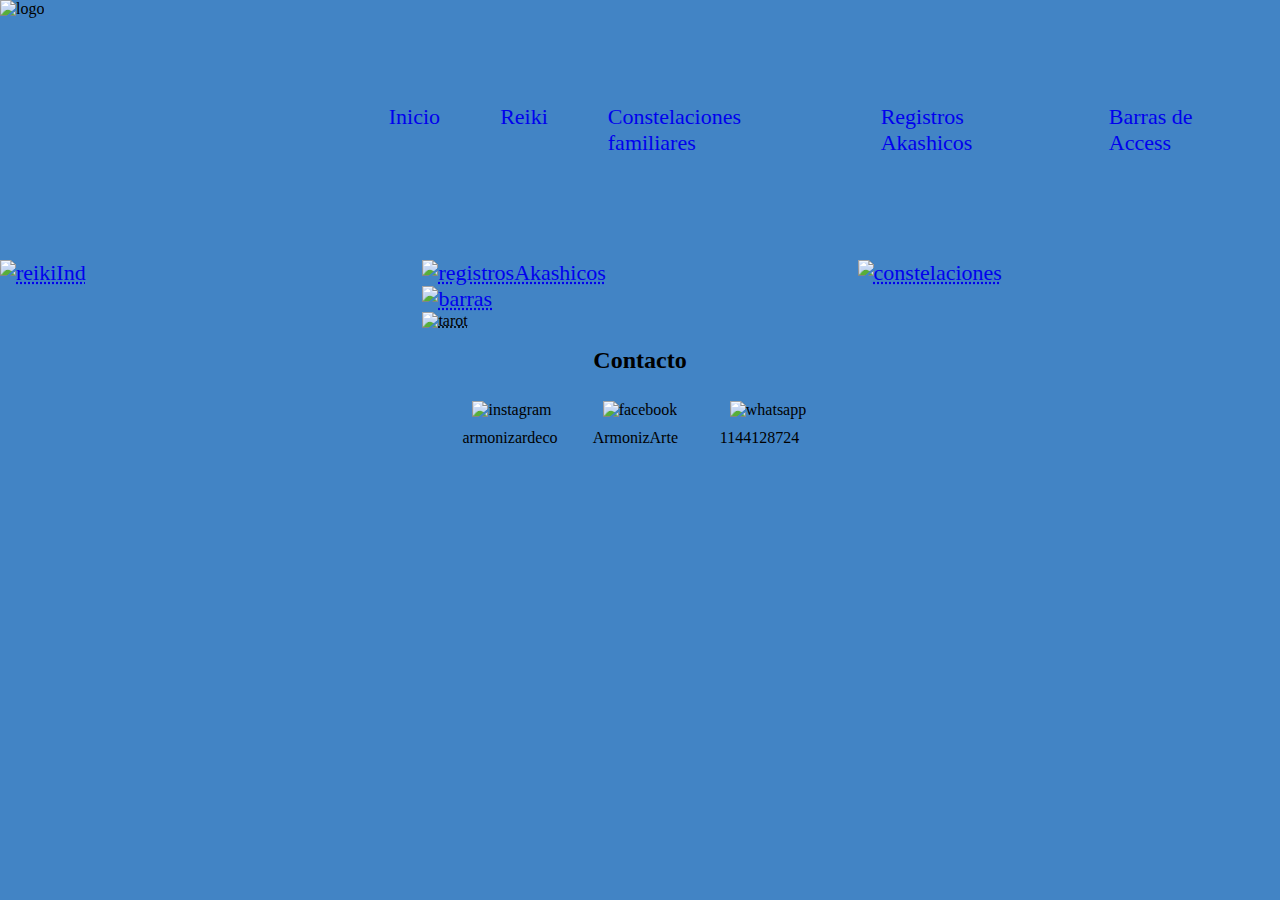
==== index.html @ fe1e3ec0 "Se terminan de crear paginas con responsive" ====
<!DOCTYPE html>
<html lang="es">
<head>
    <meta charset="UTF-8">
    <meta http-equiv="X-UA-Compatible" content="IE=edge">
    <meta name="viewport" content="width=device-width, initial-scale=1.0">
    <title>Inicio</title>
    <link rel="shortcut icon" href="IMG/logoArmonizarte.jpg" type="image/x-icon">
    <link rel="stylesheet" href="CSS/estilos.css">
</head>
<body>
    <header class="jc">
        <div class="logo">
            <!--Logo-->
            <img src="IMG/logoArmonizarte_preview_rev_1.png" alt="logo">
        </div>
        <nav>
            <ul>
                <li><a href="#">Inicio</a></li>
                <li><a href="Pages/reiki.html">Reiki</a></li>
                <li><a href="Pages/constelaciones.html">Constelaciones familiares</a></li>
                <li><a href="Pages/registrosAkashicos.html">Registros Akashicos</a></li>
                <li><a href="Pages/BarrasDeAccess.html">Barras de Access</a></li>
            </ul>
        </nav>
    </header>
    <main class="gridIn">
        <div class="reikiImg">
            <a href="Pages/reiki.html"><abbr title="Reiki"><img src="IMG/fotoreiki3.jpg" alt="reikiInd" class="imgFix imgFixMob"></abbr></a>
        </div>

        <div class="regAkImg">
            <a href="Pages/registrosAkashicos.html"><abbr title="Registros Akashicos"><img src="IMG/Libro.png" alt="registrosAkashicos" class="imgFix imgFixMob" ></abbr></a>
        </div>
        <div class="barrasImg">
            <a href="Pages/BarrasDeAccess.html"><abbr title="Barras de Access"><img src="IMG/Barras.jpg" alt="barras" class="imgFix imgFixMob"></abbr></a>
        </div>
        <div class="tarotImg">
            <abbr title="Tarot"><img src="IMG/tarot.jpg" alt="tarot" class="imgFix imgFixMob dispNoneMob"></abbr>
        </div>
        <div class="constImg">
            <a href="Pages/constelaciones.html"><abbr title="Constelacion familiar"><img src="IMG/Muelle.jpg" alt="constelaciones" class="imgFix imgFixMob"></abbr></a>
        </div>
    </main>
    <footer class=>
        <h2 class="tit"><strong> Contacto</strong></h2>
        <div class="inst">
            <img src="IMG/instagram-g9220930b6_640.png" alt="instagram" class="imgFoot">
            <p>armonizardeco</p>
        </div>
        <div class="fb">
            <img src="IMG/facebook-gdca5293d9_640.png" alt="facebook" class="imgFoot">
            <p>ArmonizArte</p>
        </div>
        <div class="wp">
            <img src="IMG/whatsapp-g891fa59b3_640.png" alt="whatsapp" class="imgFoot">
            <p>1144128724</p>
        </div>
    </footer>
</body>
</html>
---- CSS/estilos.css ----
/* General */

* {
    margin: 0;
    background-color: rgb(66, 132, 197);
}

ul {
    list-style-type: none;
}

a {
    text-decoration: none;
}


/* Vista Desktop */

@media(min-width: 1024px) {

/* Header - General - Desktop */

header, ul {
    display: flex;
    flex-direction: row;
}

.jc {
    justify-content: space-between;
    align-items: center;
}

li {
    padding: 30px;
}

.logo {
    width: 330px;
    height: 260px;
    padding: -34px;
}

a {
    font-size: 22px;
}

/* Main - Index - */

.gridIn {
    display: grid;
    grid-template-areas: 
    "reikiImg regAkImg constImg"
    "reikiImg barrasImg constImg"
    "reikiImg tarotImg constImg";
    grid-template-columns: 33% 34% 33%;
    grid-template-rows: auto auto auto;
}
.reikiImg {
        grid-area:reikiImg;
}
.regAkImg {
        grid-area:regAkImg;
}
.barrasImg {grid-area:barrasImg;
}
.tarotImg {
        grid-area:tarotImg;
}
.constImg {
        grid-area:constImg;
}

.imgFix {
    width: 100%;
    height: 100%;
}

/*Main - Reiki - */

.gridRei {
    display: grid;
    grid-template-areas:
    "imgIzRei p1Rei imgDerRei"
    "p2Rei imgMeRei p3Rei";
    grid-template-columns: 33% 34% 33%;
    grid-template-rows: auto auto auto;
}

.imgIzRei {
    grid-area:imgIzRei;
}
.p1Rei {
    grid-area:p1Rei;
}
.imgDerRei {
    grid-area:imgDerRei;
}
.p2Rei {
    grid-area:p2Rei;
}
.imgMeRei {
    grid-area:imgMeRei;
}
.p3Rei {
    grid-area:p3Rei;
}

.pr {
    font-size: 35px;
}

.logoReiki {
    display: flex;
    flex-direction: row;
    justify-content: center;
}

.logFix {
    width: 150px;
    height: 150px;
    padding: 20px;
}

.imgFixRei {
    width: 100%;
    height: auto;
}

/*Main - Constelaciones - Desktop */

.constGrid {
    display: grid;
    grid-template-areas:
    "constVinc3 constVinc2 constVinc"
    "constVinc4 constVinc1 constVinc"
    "pConst pConst pConst";
    grid-template-columns: 33% 34% 33%;
    grid-template-rows: auto auto auto;
}

.constVinc {
    grid-area: constVinc;
}
.constVinc1 {
    grid-area: constVinc1;
}
.constVinc2 {
    grid-area: constVinc2;
}
.constVinc3 {
    grid-area: constVinc3;
}
.constVinc4 {
    grid-area: constVinc4;
}
.pConst {
    grid-area: pConst;
}

.constP {
    font-size: 35px;
    padding: 20px;
}

.constVinc1, .constVinc3 {
    display: flex;
    flex-direction: row;
    align-items: center;
    justify-content: space-around;
}

/* Main - Reg. Akashicos - Desktop */

.regGrid {
    display: grid;
    grid-template-areas: 
    "regImg1 regImg2 regImg3"
    "regP regP regP";
    grid-template-columns: 33% 34% 33%;
    grid-template-rows: auto auto;
}

.regImg1 {
    grid-area: regImg1;
}
.regImg2 {
    grid-area: regImg2;
}
.regImg3 {
    grid-area: regImg3;
}
.regP {
    grid-area: regP;
}

.regP {
    font-size: 35px;
    padding: 20px;
}

/* Main - Barras de Access - Desktop */

.baGrid {
    display: grid;
    grid-template-areas:  
    "baImg1 baImg2 baImg3"
    "baP baP baP"
    "baImg4 baImg5 baImg6";
    grid-template-columns: 33% 34% 33%;
    grid-template-rows: auto auto auto;
}

.baImg {
    grid-area: baImg;
}
.baImg2 {
    grid-area: baImg2;
}
.baImg3 {
    grid-area: baImg3;
}
.baP {
    grid-area: baP;
}
.baImg4 {
    grid-area: baImg4;
}
.baImg5 {
    grid-area: baImg5;
}
.baImg6 {
    grid-area: baImg6;
}

.baP { 
    font-size: 35px;
    padding: 20px;
}

/* Footer - General - Desktop */

footer {
    display: grid;
    grid-template-areas: 
    "tit tit tit"
    "inst fb wp";
    grid-template-columns: 10% 10% 10%;
    grid-template-rows: auto auto auto;
    justify-content: center;
    justify-items: center;
    align-content: space-evenly;
    height: 150px;
}

.tit {
    grid-area: tit;
    }
.inst {
    grid-area: inst;
}
.fb {
    grid-area: fb;
}
.wp {
    grid-area: wp;
}

.imgFoot {
    width: 60px;
    height: 60px;
    padding: 10px;
}

.pr1 {
    font-size: 43px;
}
.pr2 {
    font-size: 40px;
}

}

/* Vista Mobile */

@media(max-width:768px) {

/* General */

.dispNoneMob { 
    display: none;
}

.imgFixMob {
    width: 100%;
    height: auto;
    margin-bottom: -1.5%;
}  

/* Header - General - Mobile */

header{
    display: flex;
    flex-direction: column;
    align-items: center;
    padding: 20px;
}

a {
    font-size: 30px;
    color: black;
}

/* Main - Index - Mobile */

.gridIn {
    display: grid;
    grid-template-areas: 
    "reikiImg"
    "constImg"
    "barrasImg"
    "regAkImg";
    grid-template-columns: 100%;
    grid-template-rows: auto;
}

.reikiImg {
    grid-area:reikiImg;
}
.constImg {
    grid-area:constImg;
}
.barrasImg {
    grid-area:barrasImg;
}
.regAkImg {
    grid-area:regAkImg;
}
    
/* Main - Reiki - Mobile */

.gridRei {
    display: grid;
    grid-template-areas: 
    "p1Rei"
    "imgIzRei"
    "imgDerRei"
    "imgMeRei";
    grid-template-columns: 100%;
    grid-template-rows:auto;
}

.p1Rei {
    grid-area:p1Rei;
}
.imgIzRei {
    grid-area:imgIzRei;
}
.imgDerRei {
    grid-area:imgDerRei;
}
.imgMeRei {
    grid-area:imgMeRei;
}

.simRei {
    display: flex;
    flex-direction: row;
    justify-content: space-evenly;
}

.simReiSize{
    height: 100px;
    padding: 20px;
}

.pr, .pr1, .pr2 {
    font-size: 20px;
    padding: 20px;
}

.logoMobReiki {
    display: flex;
    flex-direction: row;
    justify-content: center;
}

/* Main - Constelaciones - Mobile */

.constGrid {
    display: grid;
    grid-template-areas: 
    "constVinc3"
    "pConst"
    "constVinc2";
    grid-template-columns: 100%;
    grid-template-rows: auto;
}

.constVinc3 {
    grid-area: constVinc3;
}
.pConst {
    grid-area: pConst;
}
.constVinc2 {
    grid-area: constVinc2;
}

.constP {
    font-size: 20px;
    padding: 20px;
}

/* Main - Reg. Akashicos - Mobile */

.regGrid {
    display: grid;
    grid-template-areas: 
    "regImg1"
    "regImg2"
    "regP";
    grid-template-columns: 100%;
    grid-template-rows: auto;
}

.regImg2 {
    grid-area: regImg2;
}
.regImg1 {
    grid-area: regImg1;
}
.regP {
    grid-area: regP;
}

.pReg {
    font-size: 20px;
    padding: 20px;
}

/* Main - Barras - Mobile */

.baGrid {
    display: grid;
    grid-template-areas: 
    "baP"
    "baImg1"
    "baImg2";
    grid-template-columns: 100%;
    grid-template-rows: auto;
}

.baP {
    grid-area: baP;
}
.baImg1 {
    grid-area: baImg1;
}
.baImg2 {
    grid-area: baImg2;
}

.pBa {
    font-size: 20px;
    padding: 20px;
}

/* Footer - General - Mobile */

footer {
    display: grid;
    grid-template-areas: 
    "tit tit tit"
    "inst fb wp";
    grid-template-columns: 10% 10% 10%;
    grid-template-rows: auto auto auto;
    justify-content: space-evenly;
    justify-items: center;
    align-content: center;
    height: 150px;
}

.tit {
    grid-area: tit;
}

.inst {
    grid-area: inst;
}

.fb {
    grid-area: fb;
}

.wp {
    grid-area: wp;
}

.imgFoot {
    width: 60px;
    height: 60px;
    padding: 10px;
}

}
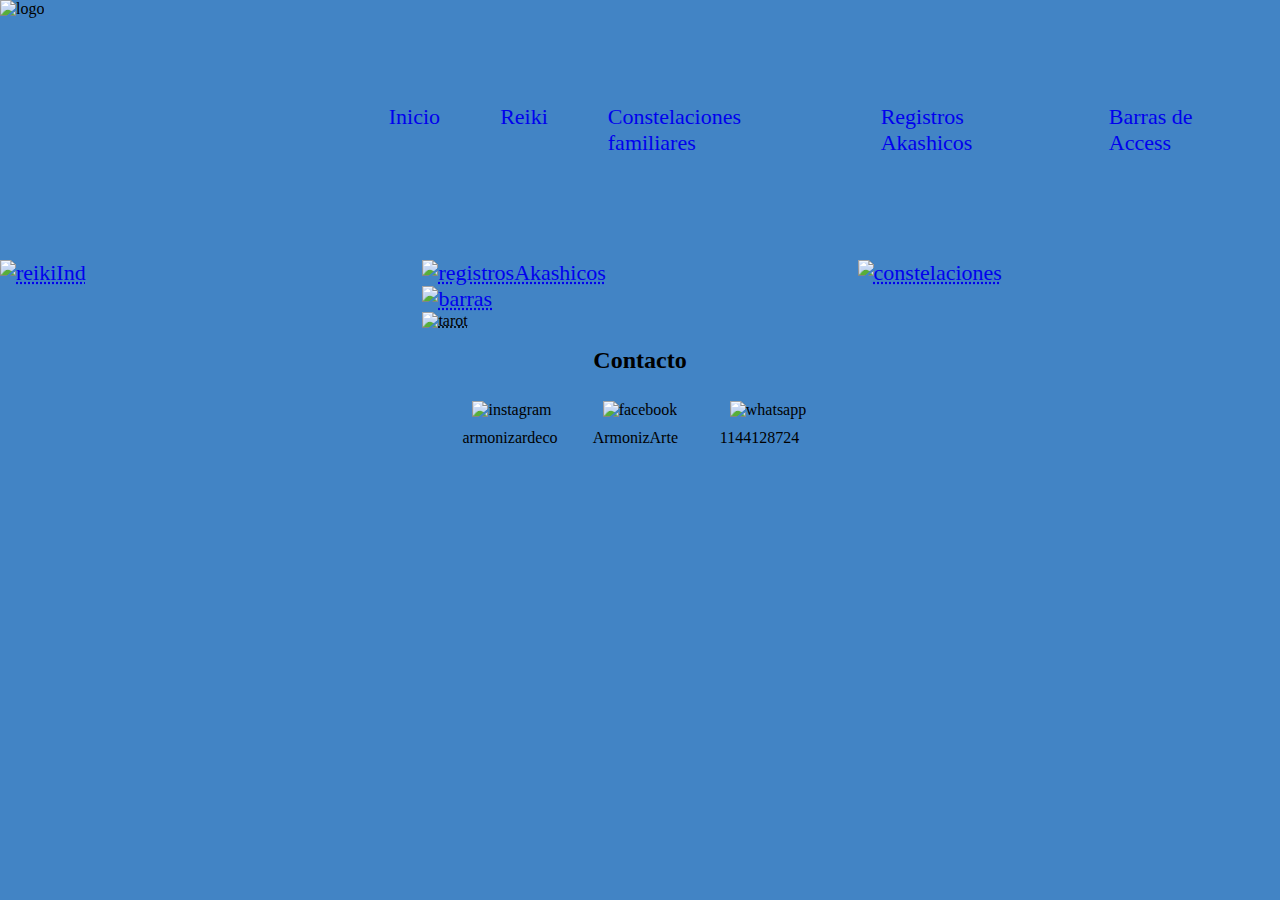
==== commit d45aed7d: "Se agregan animaciones, SEO y Hover" ====
--- a/index.html
+++ b/index.html
@@ -4,9 +4,12 @@
     <meta charset="UTF-8">
     <meta http-equiv="X-UA-Compatible" content="IE=edge">
     <meta name="viewport" content="width=device-width, initial-scale=1.0">
-    <title>Inicio</title>
+    <meta name="description" content="ArmonizArte, espacio holistico en Villa Lugano, Ciudad Autonoma de Buenos Aires. Tratamientos: Reiki, Registros Akashicos, Constelaciones familiares, Barras de Access, Tarot. Regaleria: velas de soja, sahumerios y artesanias">
+    <meta name="keywords" content="reiki, constelaciones, barras de access, registros akashicos, tarot, terapias holisticas, villa lugano, ciudad autonoma de buenos aires, regaleria, artesanias, velas de soja">
+    <title>Inicio - ArmonizArte</title>
+    <link href="https://unpkg.com/aos@2.3.1/dist/aos.css" rel="stylesheet">
     <link rel="shortcut icon" href="IMG/logoArmonizarte.jpg" type="image/x-icon">
-    <link rel="stylesheet" href="CSS/estilos.css">
+    <link rel="stylesheet" href="CSS/style.css">
 </head>
 <body>
     <header class="jc">
@@ -25,20 +28,24 @@
         </nav>
     </header>
     <main class="gridIn">
-        <div class="reikiImg">
+        <div class="reikiImg" data-aos="fade-up"
+        data-aos-duration="3000">
             <a href="Pages/reiki.html"><abbr title="Reiki"><img src="IMG/fotoreiki3.jpg" alt="reikiInd" class="imgFix imgFixMob"></abbr></a>
         </div>
-
-        <div class="regAkImg">
-            <a href="Pages/registrosAkashicos.html"><abbr title="Registros Akashicos"><img src="IMG/Libro.png" alt="registrosAkashicos" class="imgFix imgFixMob" ></abbr></a>
+        <div class="regAkImg" data-aos="fade-up"
+        data-aos-duration="3000">
+            <a href="Pages/registrosAkashicos.html"><abbr title="Registros Akashicos"><img src="IMG/Libro.png" alt="registrosAkashicos" class="imgFix imgFixMob"></abbr></a>
         </div>
-        <div class="barrasImg">
+        <div class="barrasImg" data-aos="fade-up"
+        data-aos-duration="3000">
             <a href="Pages/BarrasDeAccess.html"><abbr title="Barras de Access"><img src="IMG/Barras.jpg" alt="barras" class="imgFix imgFixMob"></abbr></a>
         </div>
-        <div class="tarotImg">
+        <div class="tarotImg" data-aos="fade-up"
+        data-aos-duration="3000">
             <abbr title="Tarot"><img src="IMG/tarot.jpg" alt="tarot" class="imgFix imgFixMob dispNoneMob"></abbr>
         </div>
-        <div class="constImg">
+        <div class="constImg" data-aos="fade-up"
+        data-aos-duration="3000">
             <a href="Pages/constelaciones.html"><abbr title="Constelacion familiar"><img src="IMG/Muelle.jpg" alt="constelaciones" class="imgFix imgFixMob"></abbr></a>
         </div>
     </main>
@@ -57,5 +64,9 @@
             <p>1144128724</p>
         </div>
     </footer>
+    <script src="https://unpkg.com/aos@2.3.1/dist/aos.js"></script>
+    <script>
+      AOS.init();
+    </script>
 </body>
 </html>--- a/CSS/style.css
+++ b/CSS/style.css
@@ -0,0 +1,521 @@
+/* General */
+
+* {
+    margin: 0;
+    background-color: rgb(66, 132, 197);
+}
+
+ul {
+    list-style-type: none;
+}
+
+a {
+    text-decoration: none;
+    &:hover {
+        color: white;
+    } 
+}
+
+
+/* Vista Desktop */
+
+@media(min-width: 1024px) {
+
+/* Header - General - Desktop */
+
+header, ul {
+    display: flex;
+    flex-direction: row;
+}
+
+.jc {
+    justify-content: space-between;
+    align-items: center;
+}
+
+li {
+    padding: 30px;
+}
+
+.logo {
+    width: 330px;
+    height: 260px;
+    padding: -34px;
+}
+
+a {
+    font-size: 22px;
+}
+
+/* Main - Index - */
+
+.gridIn {
+    display: grid;
+    grid-template-areas: 
+    "reikiImg regAkImg constImg"
+    "reikiImg barrasImg constImg"
+    "reikiImg tarotImg constImg";
+    grid-template-columns: 33% 34% 33%;
+    grid-template-rows: auto auto auto;
+}
+.reikiImg {
+        grid-area:reikiImg;
+}
+.regAkImg {
+        grid-area:regAkImg;
+}
+.barrasImg {grid-area:barrasImg;
+}
+.tarotImg {
+        grid-area:tarotImg;
+}
+.constImg {
+        grid-area:constImg;
+}
+
+.imgFix {
+    width: 100%;
+    height: 100%;
+}
+
+/*Main - Reiki - */
+
+.gridRei {
+    display: grid;
+    grid-template-areas:
+    "imgIzRei p1Rei imgDerRei"
+    "p2Rei imgMeRei p3Rei";
+    grid-template-columns: 33% 34% 33%;
+    grid-template-rows: auto auto auto;
+}
+
+.imgIzRei {
+    grid-area:imgIzRei;
+}
+.p1Rei {
+    grid-area:p1Rei;
+}
+.imgDerRei {
+    grid-area:imgDerRei;
+}
+.p2Rei {
+    grid-area:p2Rei;
+}
+.imgMeRei {
+    grid-area:imgMeRei;
+}
+.p3Rei {
+    grid-area:p3Rei;
+}
+
+.pr {
+    font-size: 35px;
+}
+
+.logoReiki {
+    display: flex;
+    flex-direction: row;
+    justify-content: center;
+}
+
+.logFix {
+    width: 150px;
+    height: 150px;
+    padding: 20px;
+}
+
+.imgFixRei {
+    width: 100%;
+    height: auto;
+}
+
+/*Main - Constelaciones - Desktop */
+
+.constGrid {
+    display: grid;
+    grid-template-areas:
+    "constVinc3 constVinc2 constVinc"
+    "constVinc4 constVinc1 constVinc"
+    "pConst pConst pConst";
+    grid-template-columns: 33% 34% 33%;
+    grid-template-rows: auto auto auto;
+}
+
+.constVinc {
+    grid-area: constVinc;
+}
+.constVinc1 {
+    grid-area: constVinc1;
+}
+.constVinc2 {
+    grid-area: constVinc2;
+}
+.constVinc3 {
+    grid-area: constVinc3;
+}
+.constVinc4 {
+    grid-area: constVinc4;
+}
+.pConst {
+    grid-area: pConst;
+}
+
+.constP {
+    font-size: 35px;
+    padding: 20px;
+}
+
+.constVinc1, .constVinc3 {
+    display: flex;
+    flex-direction: row;
+    align-items: center;
+    justify-content: space-around;
+}
+
+/* Main - Reg. Akashicos - Desktop */
+
+.regGrid {
+    display: grid;
+    grid-template-areas: 
+    "regImg1 regImg2 regImg3"
+    "regP regP regP";
+    grid-template-columns: 33% 34% 33%;
+    grid-template-rows: auto auto;
+}
+
+.regImg1 {
+    grid-area: regImg1;
+}
+.regImg2 {
+    grid-area: regImg2;
+}
+.regImg3 {
+    grid-area: regImg3;
+}
+.regP {
+    grid-area: regP;
+}
+
+.regP {
+    font-size: 35px;
+    padding: 20px;
+}
+
+/* Main - Barras de Access - Desktop */
+
+.baGrid {
+    display: grid;
+    grid-template-areas:  
+    "baImg1 baImg2 baImg3"
+    "baP baP baP"
+    "baImg4 baImg5 baImg6";
+    grid-template-columns: 33% 34% 33%;
+    grid-template-rows: auto auto auto;
+}
+
+.baImg {
+    grid-area: baImg;
+}
+.baImg2 {
+    grid-area: baImg2;
+}
+.baImg3 {
+    grid-area: baImg3;
+}
+.baP {
+    grid-area: baP;
+}
+.baImg4 {
+    grid-area: baImg4;
+}
+.baImg5 {
+    grid-area: baImg5;
+}
+.baImg6 {
+    grid-area: baImg6;
+}
+
+.baP { 
+    font-size: 35px;
+    padding: 20px;
+}
+
+/* Footer - General - Desktop */
+
+footer {
+    display: grid;
+    grid-template-areas: 
+    "tit tit tit"
+    "inst fb wp";
+    grid-template-columns: 10% 10% 10%;
+    grid-template-rows: auto auto auto;
+    justify-content: center;
+    justify-items: center;
+    align-content: space-evenly;
+    height: 150px;
+}
+
+.tit {
+    grid-area: tit;
+    }
+.inst {
+    grid-area: inst;
+}
+.fb {
+    grid-area: fb;
+}
+.wp {
+    grid-area: wp;
+}
+
+.imgFoot {
+    width: 60px;
+    height: 60px;
+    padding: 10px;
+}
+
+.pr1 {
+    font-size: 43px;
+}
+.pr2 {
+    font-size: 40px;
+}
+
+}
+
+/* Vista Mobile */
+
+@media(max-width:768px) {
+
+/* General */
+
+.dispNoneMob { 
+    display: none;
+}
+
+.imgFixMob {
+    width: 100%;
+    height: auto;
+    margin-bottom: -1.5%;
+}  
+
+/* Header - General - Mobile */
+
+header{
+    display: flex;
+    flex-direction: column;
+    align-items: center;
+    padding: 20px;
+}
+
+a {
+    font-size: 30px;
+    color: black;
+}
+
+/* Main - Index - Mobile */
+
+.gridIn {
+    display: grid;
+    grid-template-areas: 
+    "reikiImg"
+    "constImg"
+    "barrasImg"
+    "regAkImg";
+    grid-template-columns: 100%;
+    grid-template-rows: auto;
+}
+
+.reikiImg {
+    grid-area:reikiImg;
+}
+.constImg {
+    grid-area:constImg;
+}
+.barrasImg {
+    grid-area:barrasImg;
+}
+.regAkImg {
+    grid-area:regAkImg;
+}
+    
+/* Main - Reiki - Mobile */
+
+.gridRei {
+    display: grid;
+    grid-template-areas: 
+    "p1Rei"
+    "imgIzRei"
+    "imgDerRei"
+    "imgMeRei";
+    grid-template-columns: 100%;
+    grid-template-rows:auto;
+}
+
+.p1Rei {
+    grid-area:p1Rei;
+}
+.imgIzRei {
+    grid-area:imgIzRei;
+}
+.imgDerRei {
+    grid-area:imgDerRei;
+}
+.imgMeRei {
+    grid-area:imgMeRei;
+}
+
+.simRei {
+    display: flex;
+    flex-direction: row;
+    justify-content: space-evenly;
+}
+
+.simReiSize{
+    height: 100px;
+    padding: 20px;
+}
+
+.pr, .pr1, .pr2 {
+    font-size: 20px;
+    padding: 20px;
+}
+
+.logoMobReiki {
+    display: flex;
+    flex-direction: row;
+    justify-content: center;
+}
+
+/* Main - Constelaciones - Mobile */
+
+.constGrid {
+    display: grid;
+    grid-template-areas: 
+    "constVinc3"
+    "pConst"
+    "constVinc2";
+    grid-template-columns: 100%;
+    grid-template-rows: auto;
+}
+
+.constVinc3 {
+    grid-area: constVinc3;
+}
+.pConst {
+    grid-area: pConst;
+}
+.constVinc2 {
+    grid-area: constVinc2;
+}
+
+.constP {
+    font-size: 20px;
+    padding: 20px;
+}
+
+/* Main - Reg. Akashicos - Mobile */
+
+.regGrid {
+    display: grid;
+    grid-template-areas: 
+    "regImg1"
+    "regImg2"
+    "regP";
+    grid-template-columns: 100%;
+    grid-template-rows: auto;
+}
+
+.regImg2 {
+    grid-area: regImg2;
+}
+.regImg1 {
+    grid-area: regImg1;
+}
+.regP {
+    grid-area: regP;
+}
+
+.pReg {
+    font-size: 20px;
+    padding: 20px;
+}
+
+/* Main - Barras - Mobile */
+
+.baGrid {
+    display: grid;
+    grid-template-areas: 
+    "baP"
+    "baImg1"
+    "baImg2";
+    grid-template-columns: 100%;
+    grid-template-rows: auto;
+}
+
+.baP {
+    grid-area: baP;
+}
+.baImg1 {
+    grid-area: baImg1;
+}
+.baImg2 {
+    grid-area: baImg2;
+}
+
+.pBa {
+    font-size: 20px;
+    padding: 20px;
+}
+
+/* Footer - General - Mobile */
+
+footer {
+    display: grid;
+    grid-template-areas: 
+    "tit tit tit"
+    "inst fb wp";
+    grid-template-columns: 10% 10% 10%;
+    grid-template-rows: auto auto auto;
+    justify-content: space-evenly;
+    justify-items: center;
+    align-content: center;
+    height: 150px;
+}
+
+.tit {
+    grid-area: tit;
+}
+
+.inst {
+    grid-area: inst;
+}
+
+.fb {
+    grid-area: fb;
+}
+
+.wp {
+    grid-area: wp;
+}
+
+.imgFoot {
+    width: 60px;
+    height: 60px;
+    padding: 10px;
+}
+
+}
+        
+
+
+
+
+
+
+
+
+
+
+
+
